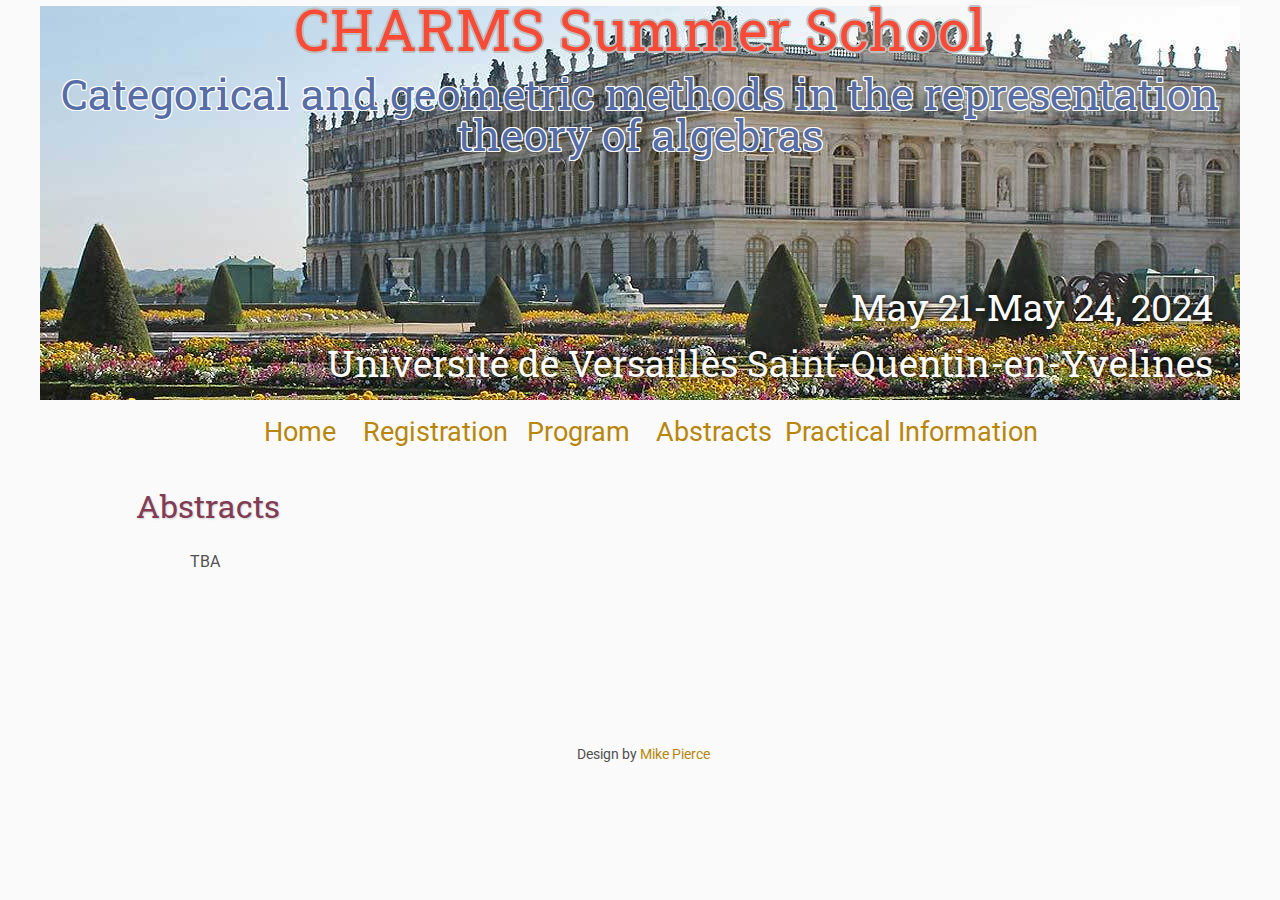
==== Abstracts/index.html @ aa1e880d "Merge pull request #16 from bervinator/patch-18" ====
<!DOCTYPE html>
<html lang='en'>

<head>
    <base href="..">
    <link rel="shortcut icon" type="image/png" href="assets/CHARMS_logo.png"/>
    <link rel="stylesheet" type="text/css" media="all" href="assets/main.css"/>
    <meta name="description" content="Conference Template">
    <meta name="resource-type" content="document">
    <meta name="distribution" content="global">
    <meta name="KeyWords" content="Conference">
    <title>Directions | Conference Template</title>
</head>

<body>

    <div class="banner">
        <img src="assets/CdV2.jpg" alt="Conference Template Banner">
        <div class="top-left">
            <span class="title1">CHARMS Summer School </span> <br> <br> <span class="title2">Categorical and geometric methods in the representation theory of algebras</span>
        </div>
        <div class="bottom-right">
            May 21-May 24, 2024 <br> Université de Versailles Saint-Quentin-en-Yvelines
        </div>
    </div>

    <table class="navigation">
        <tr>
            <td class="navigation">
                <a title="Conference Home Page" href=".">Home</a>
            </td>
            <td class="navigation">
                <a title="Register for the Conference" href="registration">Registration</a>
            </td>
            <td class="navigation">
                <a title="Conference Program" href="program">Program</a> 
            </td>
            <td class="navigation">
                <a title="Abstracts" href="Abstracts">Abstracts</a>
            </td>
            <td class="navigation">
                <a title="Practical Information" href="Info">Practical Information</a>
            </td>
            </td>
        </tr>
    </table>


    <h2>Abstracts</h2>
    <p>
        TBA
    </p>
    <!--<table>
        <tr>
            <td class="date" rowspan="2">
                8:30am
            </td>
            <td class="title-special">
                Registration and Coffee &amp; Tea!
            </td>
        </tr>
        <tr>
            <td class="abstract">
                Here&rsquo;s a section in the program that isn&rsquo;t a talk. 
                Notice that the title is styled differently than the ones for talks.
            </td>
        </tr>
    </table>

    <table id="PUTSPEAKERNAMEHERE">
        <tr>
            <td class="date" rowspan="3">
                9:00am
            </td>
            <td class="title">
                Interesting Title of a Talk 
            </td>
        </tr>
        <tr>
            <td class="speaker">
                Speaker Name (University)
            </td>
        </tr>
        <tr>
            <td class="abstract">
                Here&rsquo;s where you put the abstract of the talk. Notice that with MathJax you can include mathematical notation in the abstract like \(f(x)=3x-7\) or like \(h^0(X_t,\omega_{X_t}^{\otimes m})\) or whatever you want. Just notice the MathJax line in the head of this HTML document that allows this. I&rsquo;m going to blab just a tiny bit more in this abstract, but all the other abstracts below, except the ones for the plenary talks, will be just <i>Lorem Ipsum</i> text that needs to be replaced by real abstracts.
            </td>
        </tr>
    </table>

    <table id="PUTSPEAKERNAMEHERE">
        <tr>
            <td class="date" rowspan="3">
                9:25am
            </td>
            <td class="title">
                Interesting Title of a Talk 
            </td>
        </tr>
        <tr>
            <td class="speaker">
                Speaker Name (University)
            </td>
        </tr>
        <tr>
            <td class="abstract">
                Filler text: Lorem ipsum dolor sit amet, consectetur adipiscing elit. Vestibulum dignissim et est et euismod. Fusce et metus tempus, pellentesque ex at, convallis nulla. Ut fringilla commodo tincidunt. Fusce sed est eu massa placerat iaculis eu at mauris. Nullam ut mollis nisi, quis malesuada risus. Interdum et malesuada fames ac ante ipsum primis in faucibus. Nam ipsum tortor, suscipit non tincidunt vel, bibendum in libero. Nulla facilisi. Pellentesque vitae neque metus. Cras quis est pharetra, vestibulum nisl et, viverra ipsum. Etiam porta dignissim purus, quis tempor metus volutpat eu. Praesent pulvinar libero eget purus tincidunt finibus.
            </td>
        </tr>
    </table>

    <table id="PUTSPEAKERNAMEHERE">
        <tr>
            <td class="date" rowspan="3">
                9:50am
            </td>
            <td class="title">
                Interesting Title of a Talk 
            </td>
        </tr>
        <tr>
            <td class="speaker">
                Speaker Name (University)
            </td>
        </tr>
        <tr>
            <td class="abstract">
                Filler text: Lorem ipsum dolor sit amet, consectetur adipiscing elit. Vestibulum dignissim et est et euismod. Fusce et metus tempus, pellentesque ex at, convallis nulla. Ut fringilla commodo tincidunt. Fusce sed est eu massa placerat iaculis eu at mauris. Nullam ut mollis nisi, quis malesuada risus. Interdum et malesuada fames ac ante ipsum primis in faucibus. Nam ipsum tortor, suscipit non tincidunt vel, bibendum in libero. Nulla facilisi. Pellentesque vitae neque metus. Cras quis est pharetra, vestibulum nisl et, viverra ipsum. Etiam porta dignissim purus, quis tempor metus volutpat eu. Praesent pulvinar libero eget purus tincidunt finibus.
            </td>
        </tr>
    </table>

    <table id="PUTSPEAKERNAMEHERE">
        <tr>
            <td class="date" rowspan="3">
                10:15am
            </td>
            <td class="title">
                Interesting Title of a Talk 
            </td>
        </tr>
        <tr>
            <td class="speaker">
                Speaker Name (University)
            </td>
        </tr>
        <tr>
            <td class="abstract">
                Filler text: Lorem ipsum dolor sit amet, consectetur adipiscing elit. Vestibulum dignissim et est et euismod. Fusce et metus tempus, pellentesque ex at, convallis nulla. Ut fringilla commodo tincidunt. Fusce sed est eu massa placerat iaculis eu at mauris. Nullam ut mollis nisi, quis malesuada risus. Interdum et malesuada fames ac ante ipsum primis in faucibus. Nam ipsum tortor, suscipit non tincidunt vel, bibendum in libero. Nulla facilisi. Pellentesque vitae neque metus. Cras quis est pharetra, vestibulum nisl et, viverra ipsum. Etiam porta dignissim purus, quis tempor metus volutpat eu. Praesent pulvinar libero eget purus tincidunt finibus.
            </td>
        </tr>
    </table>

    <table>
        <tr>
            <td class="date" rowspan="2">
                10:40am
            </td>
            <td class="title-special">
                Coffee &amp; Tea Break
            </td>
        </tr>
        <tr>
            <td class="abstract">
                 Kept for Spacing 
            </td>
        </tr>
    </table>

    <table class="plenary">
        <tr>
            <td class="date" rowspan="3">
                11:00am
            </td>
            <td class="title">
                This is a Plenary Talk!
            </td>
        </tr>
        <tr>
            <td class="speaker">
                Plenary Speaker
            </td>
        </tr>
        <tr>
            <td class="abstract">
                Here&rsquo;s the abstract for the plenary talk! Notice again that the formatting of this time-block is a bit different that the rest of of the talks.
                Filler text: Lorem ipsum dolor sit amet, consectetur adipiscing elit. Vestibulum dignissim et est et euismod. Fusce et metus tempus, pellentesque ex at, convallis nulla. Ut fringilla commodo tincidunt. Fusce sed est eu massa placerat iaculis eu at mauris. Nullam ut mollis nisi, quis malesuada risus. Interdum et malesuada fames ac ante ipsum primis in faucibus. Nam ipsum tortor, suscipit non tincidunt vel, bibendum in libero. Nulla facilisi. Pellentesque vitae neque metus. Cras quis est pharetra, vestibulum nisl et, viverra ipsum. Etiam porta dignissim purus, quis tempor metus volutpat eu. Praesent pulvinar libero eget purus tincidunt finibus.
            </td>
        </tr>
    </table>

    <table>
        <tr>
            <td class="date" rowspan="2">
                Noon
            </td>
            <td class="title-special">
                Lunch
            </td>
        </tr>
        <tr>
            <td class="abstract">
                 Kept for Spacing
            </td>
        </tr>
    </table>

    <table id="PUTSPEAKERNAMEHERE">
        <tr>
            <td class="date" rowspan="3">
                1:30pm
            </td>
            <td class="title">
                Interesting Title of a Talk 
            </td>
        </tr>
        <tr>
            <td class="speaker">
                Speaker Name (University)
            </td>
        </tr>
        <tr>
            <td class="abstract">
                Filler text: Lorem ipsum dolor sit amet, consectetur adipiscing elit. Vestibulum dignissim et est et euismod. Fusce et metus tempus, pellentesque ex at, convallis nulla. Ut fringilla commodo tincidunt. Fusce sed est eu massa placerat iaculis eu at mauris. Nullam ut mollis nisi, quis malesuada risus. Interdum et malesuada fames ac ante ipsum primis in faucibus. Nam ipsum tortor, suscipit non tincidunt vel, bibendum in libero. Nulla facilisi. Pellentesque vitae neque metus. Cras quis est pharetra, vestibulum nisl et, viverra ipsum. Etiam porta dignissim purus, quis tempor metus volutpat eu. Praesent pulvinar libero eget purus tincidunt finibus.
            </td>
        </tr>
    </table>

    <table id="PUTSPEAKERNAMEHERE">
        <tr>
            <td class="date" rowspan="3">
                1:55pm
            </td>
            <td class="title">
                Interesting Title of a Talk 
            </td>
        </tr>
        <tr>
            <td class="speaker">
                Speaker Name (University)
            </td>
        </tr>
        <tr>
            <td class="abstract">
                Filler text: Lorem ipsum dolor sit amet, consectetur adipiscing elit. Vestibulum dignissim et est et euismod. Fusce et metus tempus, pellentesque ex at, convallis nulla. Ut fringilla commodo tincidunt. Fusce sed est eu massa placerat iaculis eu at mauris. Nullam ut mollis nisi, quis malesuada risus. Interdum et malesuada fames ac ante ipsum primis in faucibus. Nam ipsum tortor, suscipit non tincidunt vel, bibendum in libero. Nulla facilisi. Pellentesque vitae neque metus. Cras quis est pharetra, vestibulum nisl et, viverra ipsum. Etiam porta dignissim purus, quis tempor metus volutpat eu. Praesent pulvinar libero eget purus tincidunt finibus.
            </td>
        </tr>
    </table>

    <table>
        <tr>
            <td class="date" rowspan="2">
                2:50pm
            </td>
            <td class="title-special">
                Coffee &amp; Tea Break
            </td>
        </tr>
        <tr>
            <td class="abstract">
                 Kept for Spacing 
            </td>
        </tr>
    </table>

    <table id="PUTSPEAKERNAMEHERE">
        <tr>
            <td class="date" rowspan="3">
                3:10pm
            </td>
            <td class="title">
                Interesting Title of a Talk 
            </td>
        </tr>
        <tr>
            <td class="speaker">
                Speaker Name (University)
            </td>
        </tr>
        <tr>
            <td class="abstract">
                Filler text: Lorem ipsum dolor sit amet, consectetur adipiscing elit. Vestibulum dignissim et est et euismod. Fusce et metus tempus, pellentesque ex at, convallis nulla. Ut fringilla commodo tincidunt. Fusce sed est eu massa placerat iaculis eu at mauris. Nullam ut mollis nisi, quis malesuada risus. Interdum et malesuada fames ac ante ipsum primis in faucibus. Nam ipsum tortor, suscipit non tincidunt vel, bibendum in libero. Nulla facilisi. Pellentesque vitae neque metus. Cras quis est pharetra, vestibulum nisl et, viverra ipsum. Etiam porta dignissim purus, quis tempor metus volutpat eu. Praesent pulvinar libero eget purus tincidunt finibus.
            </td>
        </tr>
    </table>

    <table id="PUTSPEAKERNAMEHERE">
        <tr>
            <td class="date" rowspan="3">
                3:35pm
            </td>
            <td class="title">
                Interesting Title of a Talk 
            </td>
        </tr>
        <tr>
            <td class="speaker">
                Speaker Name (University)
            </td>
        </tr>
        <tr>
            <td class="abstract">
                Filler text: Lorem ipsum dolor sit amet, consectetur adipiscing elit. Vestibulum dignissim et est et euismod. Fusce et metus tempus, pellentesque ex at, convallis nulla. Ut fringilla commodo tincidunt. Fusce sed est eu massa placerat iaculis eu at mauris. Nullam ut mollis nisi, quis malesuada risus. Interdum et malesuada fames ac ante ipsum primis in faucibus. Nam ipsum tortor, suscipit non tincidunt vel, bibendum in libero. Nulla facilisi. Pellentesque vitae neque metus. Cras quis est pharetra, vestibulum nisl et, viverra ipsum. Etiam porta dignissim purus, quis tempor metus volutpat eu. Praesent pulvinar libero eget purus tincidunt finibus.
            </td>
        </tr>
    </table>

    <table class="plenary">
        <tr>
            <td class="date" rowspan="3">
                4:00pm
            </td>
            <td class="title">
                This is Another Plenary Talk!
            </td>
        </tr>
        <tr>
            <td class="speaker">
                Plenary Speaker
            </td>
        </tr>
        <tr>
            <td class="abstract">
                Filler text: Lorem ipsum dolor sit amet, consectetur adipiscing elit. Vestibulum dignissim et est et euismod. Fusce et metus tempus, pellentesque ex at, convallis nulla. Ut fringilla commodo tincidunt. Fusce sed est eu massa placerat iaculis eu at mauris. Nullam ut mollis nisi, quis malesuada risus. Interdum et malesuada fames ac ante ipsum primis in faucibus. Nam ipsum tortor, suscipit non tincidunt vel, bibendum in libero. Nulla facilisi. Pellentesque vitae neque metus. Cras quis est pharetra, vestibulum nisl et, viverra ipsum. Etiam porta dignissim purus, quis tempor metus volutpat eu. Praesent pulvinar libero eget purus tincidunt finibus.
            </td>
        </tr>
    </table>
    <p>
        Here&rsquo;s where you can put directions to the conference,
        and other information that will help attendees find the location,
        and find the building, and register, and find local places they can stay, etc.
        You can embed a <a href="https://www.google.com/maps">Google Maps</a> iframe
        with directions to the conference like a did below.
        It can also be helpful to include maps of the campus itself,
        or pictures of the building the conference will be held in.
        I&rsquo;ve opted to use a placeholder image of a kitten below.
    </p>

    <iframe class="directions" src="https://www.google.com/maps/embed?pb=!1m18!1m12!1m3!1d134998.56138929052!2d-121.98776790326531!3d37.869213445646146!2m3!1f0!2f0!3f0!3m2!1i1024!2i768!4f13.1!3m3!1m2!1s0x808ff431db2f96d1%3A0x8b99d90a20aa67de!2sMt+Diablo!5e0!3m2!1sen!2sus!4v1561787340910!5m2!1sen!2sus"></iframe>
    -->
    <footer>
        &nbsp; Design by <a href="https://github.com/mikepierce">Mike Pierce</a>
    </footer>

</body>
</html>
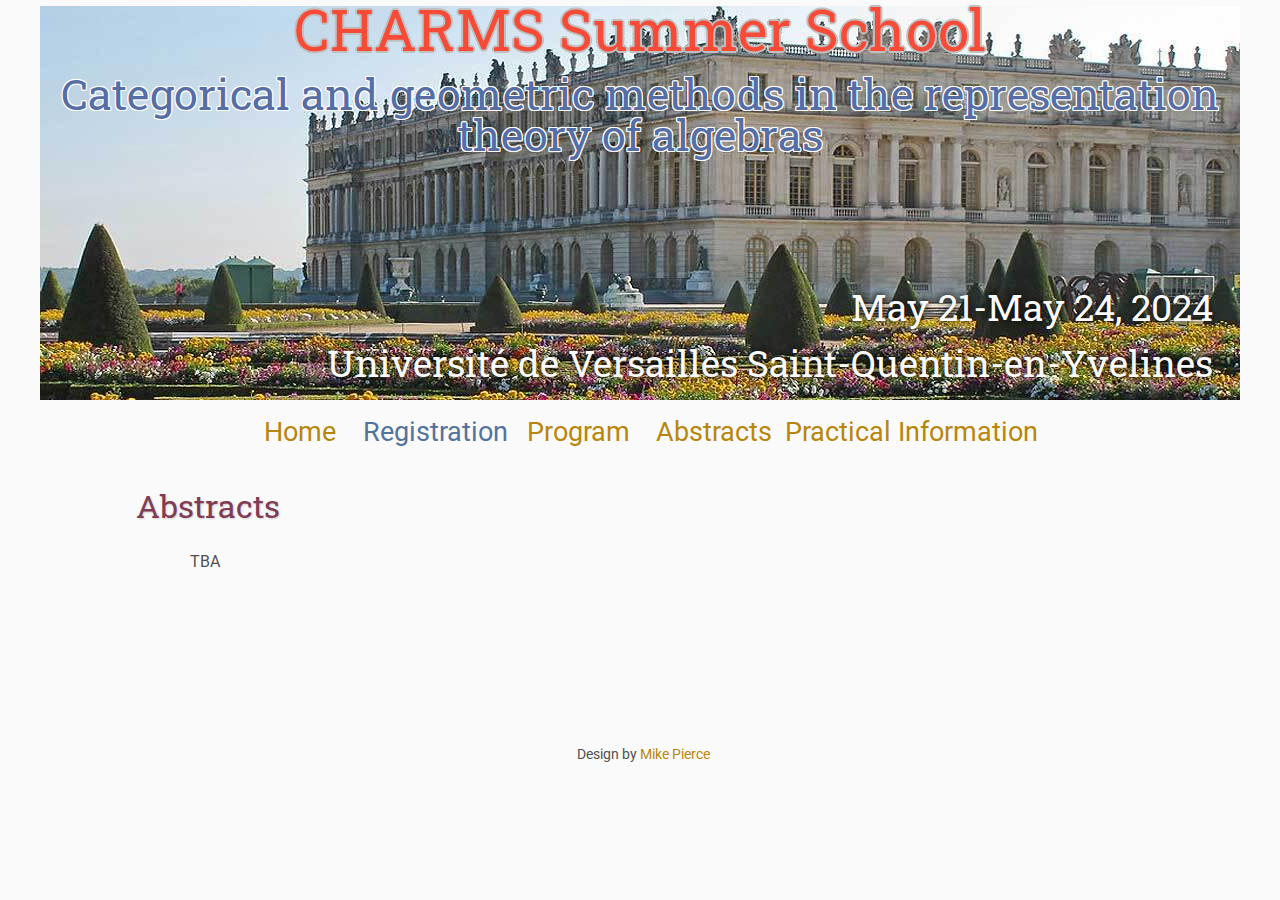
==== commit 32d5aa46: "Update index.html" ====
--- a/Abstracts/index.html
+++ b/Abstracts/index.html
@@ -5,10 +5,10 @@
     <base href="..">
     <link rel="shortcut icon" type="image/png" href="assets/CHARMS_logo.png"/>
     <link rel="stylesheet" type="text/css" media="all" href="assets/main.css"/>
-    <meta name="description" content="Conference Template">
+    <meta name="description" content="CHARMS Summer School">
     <meta name="resource-type" content="document">
     <meta name="distribution" content="global">
-    <meta name="KeyWords" content="Conference">
+    <meta name="KeyWords" content="Summer School">
     <title>Directions | Conference Template</title>
 </head>
 
@@ -24,23 +24,22 @@
         </div>
     </div>
 
-    <table class="navigation">
-        <tr>
-            <td class="navigation">
-                <a title="Conference Home Page" href=".">Home</a>
-            </td>
-            <td class="navigation">
-                <a title="Register for the Conference" href="registration">Registration</a>
-            </td>
-            <td class="navigation">
-                <a title="Conference Program" href="program">Program</a> 
+<table class="navigation">
+        <tr>
+            <td class="navigation">
+                <a title="Home" href=".">Home</a>
+            </td>
+            <td class="navigation">
+                <a class="current" title="Register" href="registration">Registration</a>
+            </td>
+            <td class="navigation">
+                <a title="Program" href="program">Program</a> 
             </td>
             <td class="navigation">
                 <a title="Abstracts" href="Abstracts">Abstracts</a>
             </td>
             <td class="navigation">
                 <a title="Practical Information" href="Info">Practical Information</a>
-            </td>
             </td>
         </tr>
     </table>
